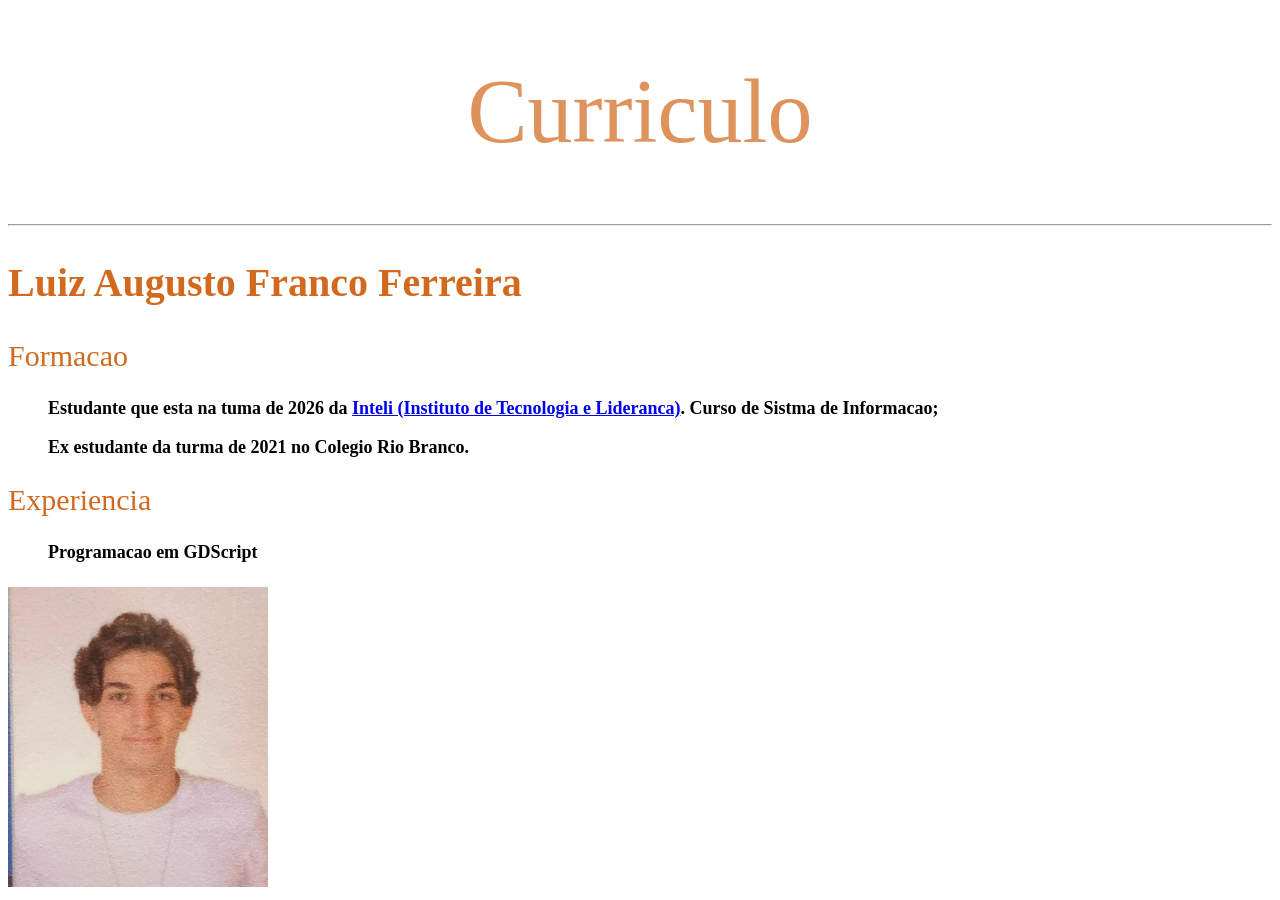
==== 03_AUT_EST_ENTREGA/semana 5/curriculo html copy 2/index.html @ c40c3d8a "curriculo" ====
<!DOCTYPE html>
<html lang="en">
<head>
    <meta charset="UTF-8">
    <meta http-equiv="X-UA-Compatible" content="IE=edge">
    <meta name="viewport" content="width=device-width, initial-scale=1.0">
    <link rel="stylesheet" href="estilos/estilo.css">
    <script src="https://code.jquery.com/jquery-3.6.0.min.js"
    integrity="sha256-/xUj+3OJU5yExlq6GSYGSHk7tPXikynS7ogEvDej/m4="
    crossorigin="anonymous"></script>

    <title>Curriculo</title>
</head>
<body>
    <center>
    <h1 class="cabecario cor" id="intro">Curriculo</h1>
    </center>
    <hr>

    
    <h2 class="titulo cor">Luiz Augusto Franco Ferreira</h2>

    <h2 class="topicos cor">Formacao</h2>
    <h4 class="texto"> 
    <ul> Estudante que esta na tuma de 2026 da <a href="https://www.inteli.edu.br/" target="_blank">Inteli (Instituto de Tecnologia e Lideranca)</a>.
    Curso de Sistma de Informacao;</ul>
    <ul>Ex estudante da turma de 2021 no Colegio Rio Branco.</ul> 
    </h4>

    <h2 class="topicos cor"> Experiencia </h2>
    <h4 class="texto">
    <ul>Programacao em GDScript </ul>
    </h4>
    <div>
        <img src="minha foto.jpeg" width="260" height="300">
    </div>
    <script>
        $('#intro').fadeOut(3000);
    </script>

     
</body>
</html>
---- 03_AUT_EST_ENTREGA/semana 5/curriculo html copy 2/estilos/estilo.css ----
.cor{
    color: chocolate
}

.cabecario{
    font-size: 90px;
    font-weight: 500;
}
.titulo{
    font-size: 40px;
    font-weight: 600;
}
.topicos{
    font-size: 30px;
    font-weight: 300;
}
.texto{
    font-size: 18px;
}
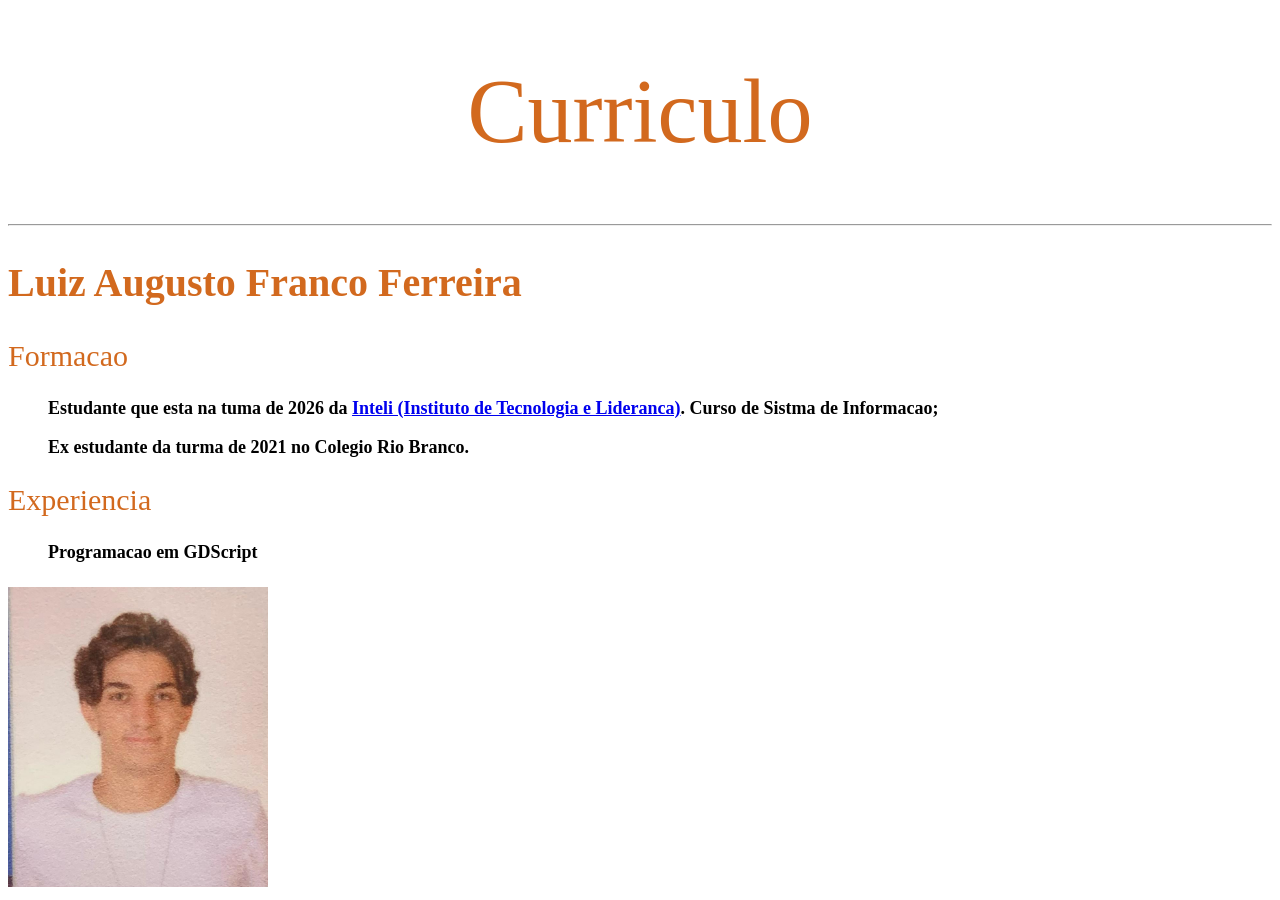
==== commit f0426092: "auto estudos obrigatorios 9" ====
--- a/03_AUT_EST_ENTREGA/semana 5/curriculo html copy 2/index.html
+++ b/03_AUT_EST_ENTREGA/semana 5/curriculo html copy 2/index.html
@@ -8,6 +8,7 @@
     <script src="https://code.jquery.com/jquery-3.6.0.min.js"
     integrity="sha256-/xUj+3OJU5yExlq6GSYGSHk7tPXikynS7ogEvDej/m4="
     crossorigin="anonymous"></script>
+    <script src="script.js"></script>
 
     <title>Curriculo</title>
 </head>
@@ -35,6 +36,7 @@
         <img src="minha foto.jpeg" width="260" height="300">
     </div>
     <script>
+    function.
         $('#intro').fadeOut(3000);
     </script>
 
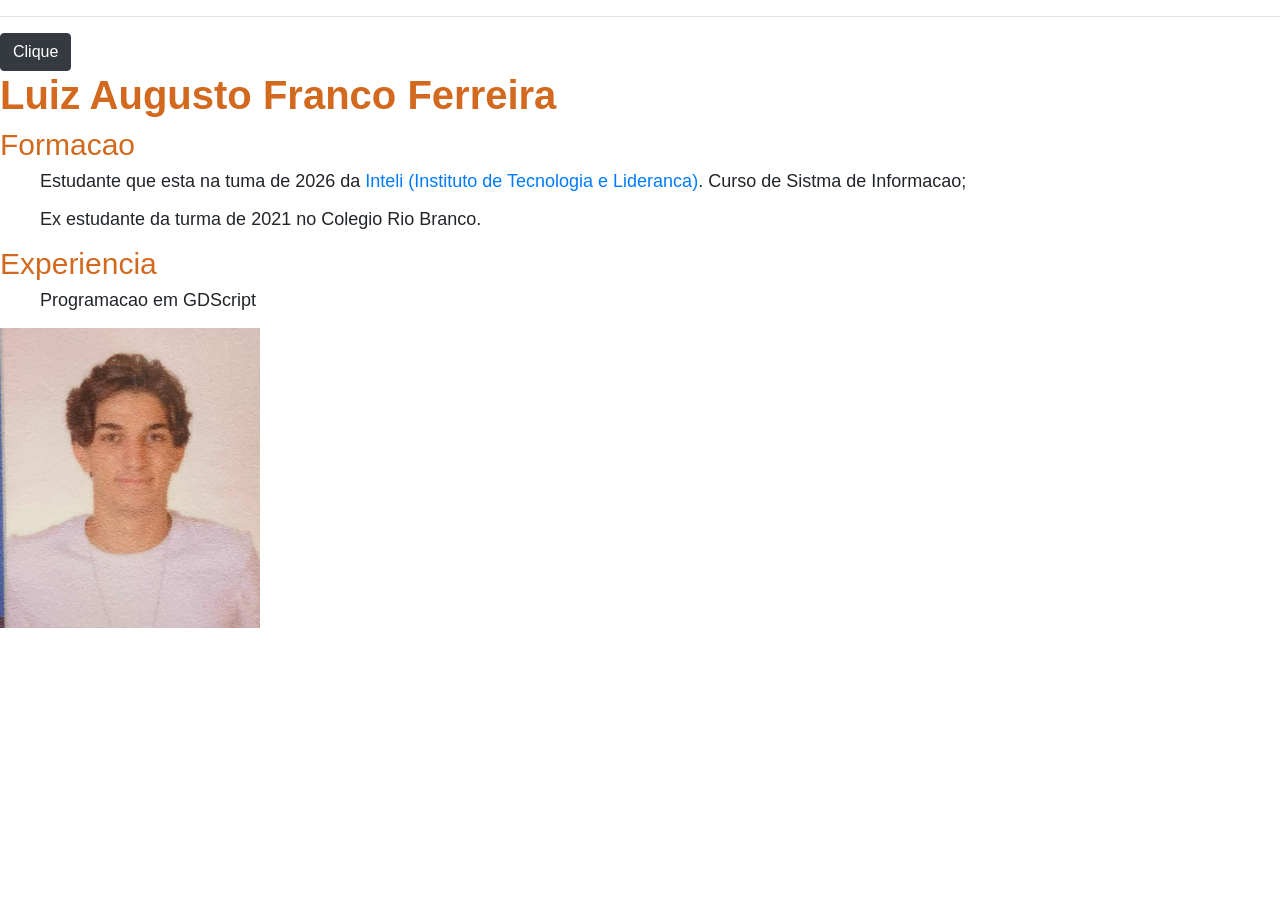
==== commit ca133b5b: "curriculo atualizado" ====
--- a/03_AUT_EST_ENTREGA/semana 5/curriculo html copy 2/index.html
+++ b/03_AUT_EST_ENTREGA/semana 5/curriculo html copy 2/index.html
@@ -8,6 +8,7 @@
     <script src="https://code.jquery.com/jquery-3.6.0.min.js"
     integrity="sha256-/xUj+3OJU5yExlq6GSYGSHk7tPXikynS7ogEvDej/m4="
     crossorigin="anonymous"></script>
+    <link rel="stylesheet" href="https://cdn.jsdelivr.net/npm/bootstrap@4.3.1/dist/css/bootstrap.min.css" integrity="sha384-ggOyR0iXCbMQv3Xipma34MD+dH/1fQ784/j6cY/iJTQUOhcWr7x9JvoRxT2MZw1T" crossorigin="anonymous">
     <script src="script.js"></script>
 
     <title>Curriculo</title>
@@ -17,6 +18,7 @@
     <h1 class="cabecario cor" id="intro">Curriculo</h1>
     </center>
     <hr>
+    <button onclick="mostre()" type="button" class="btn btn-dark">Clique</button>    
 
     
     <h2 class="titulo cor">Luiz Augusto Franco Ferreira</h2>
@@ -30,14 +32,19 @@
 
     <h2 class="topicos cor"> Experiencia </h2>
     <h4 class="texto">
-    <ul>Programacao em GDScript </ul>
+    <ul>Programacao em GDScript</ul>
     </h4>
     <div>
         <img src="minha foto.jpeg" width="260" height="300">
     </div>
     <script>
-    function.
-        $('#intro').fadeOut(3000);
+        $('#intro').hide();
+
+        function mostre(){
+            $('#intro').fadeIn(3000);
+            $('.btn').hide();
+        }
+
     </script>
 
      
